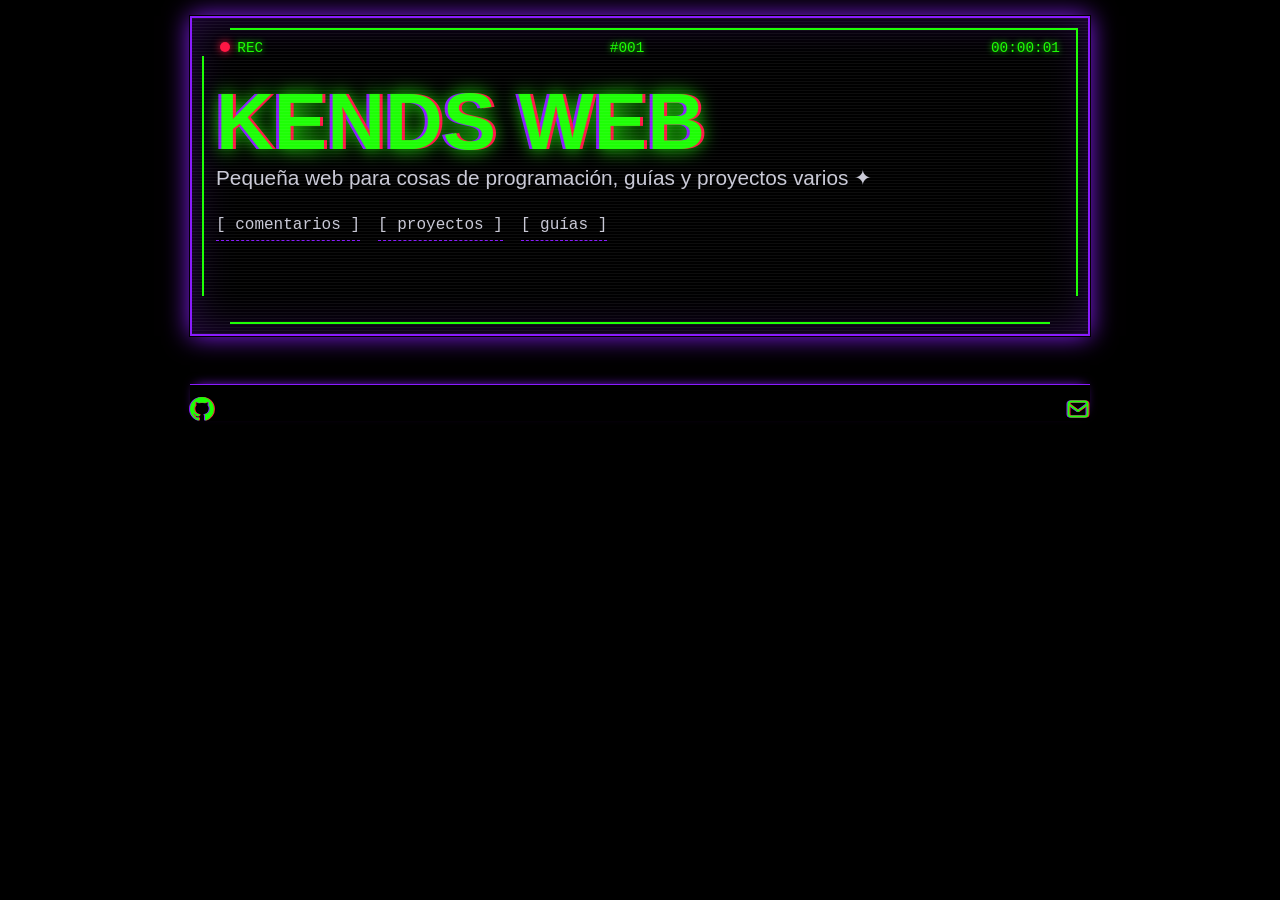
==== index.html @ df3753c1 "update index.html" ====
<!DOCTYPE html>
<html lang="es">
<head>
  <meta charset="UTF-8">
  <meta name="viewport" content="width=device-width, initial-scale=1.0">
  <title>Kends web</title>
  <link rel="icon" href="favicon.svg" type="image/svg+xml">
  <link rel="icon" href="favicon-32.png" sizes="32x32" type="image/png">
  <link rel="apple-touch-icon" href="apple-touch-icon.png">
  <link rel="stylesheet" href="css/index.css">
  <script src="js/index.js" defer></script>
  <style>
    @font-face {
      font-family: 'indie';
      src: url('font/IndieFlower.ttf') format('truetype');
      font-display: swap;
    }

    :root {
      --negro: #000;
      --verde: #1efe06;
      --violeta: #8a1cff;
      --rojo: #ff1744;
      --plata: #c9c9d6;
    }

    * { box-sizing: border-box; }

    body {
      margin: 0;
      background-color: var(--negro);
      color: var(--plata);
      font-family: 'Courier New', monospace;
    }

    body::before {
      content: "";
      position: fixed;
      top: 0;
      left: 0;
      width: 100%;
      height: 100vh;
      height: 100lvh;
      z-index: -1;
      background: url('fotos/fondo.png') center / cover no-repeat;
      pointer-events: none;
    }

    header { padding: 16px; }

    .vlog {
      position: relative;
      max-width: 900px;
      margin: 0 auto;
      min-height: 320px;
      padding: 56px 24px 24px;
      background: rgba(0, 0, 0, .72);
      border: 2px solid var(--violeta);
      box-shadow: 0 0 0 1px #000, 0 0 24px var(--violeta), inset 0 0 40px rgba(138, 28, 255, .25);
      overflow: hidden;
    }

    .vlog::before {
      content: "";
      position: absolute;
      inset: 0;
      background: repeating-linear-gradient(to bottom, rgba(255,255,255,.05) 0 1px, transparent 1px 3px);
      pointer-events: none;
    }

    .vlog::after {
      content: "";
      position: absolute;
      inset: 10px;
      border: 2px solid var(--verde);
      clip-path: polygon(
        0 0, 28px 0, 28px 2px, 2px 2px, 2px 28px, 0 28px,
        0 100%, 0 calc(100% - 28px), 2px calc(100% - 28px), 2px calc(100% - 2px), 28px calc(100% - 2px), 28px 100%,
        calc(100% - 28px) 100%, calc(100% - 28px) calc(100% - 2px), calc(100% - 2px) calc(100% - 2px), calc(100% - 2px) calc(100% - 28px), 100% calc(100% - 28px), 100% 100%,
        100% 0, calc(100% - 28px) 0, calc(100% - 28px) 2px, calc(100% - 2px) 2px, calc(100% - 2px) 28px, 100% 28px, 100% 0
      );
      pointer-events: none;
    }

    .vlog-barra {
      position: absolute;
      top: 22px; left: 28px; right: 28px;
      display: flex;
      justify-content: space-between;
      color: var(--verde);
      font-size: .9rem;
      text-shadow: 0 0 6px var(--verde);
    }

    .rec::before {
      content: "";
      display: inline-block;
      width: .7em; height: .7em;
      margin-right: .5em;
      border-radius: 50%;
      background: var(--rojo);
      box-shadow: 0 0 8px var(--rojo);
      animation: parpadeo 1.2s steps(1) infinite;
    }

    @keyframes parpadeo { 50% { opacity: 0; } }

    h1 {
      margin: 8px 0 4px;
      color: var(--verde);
      font-family: 'indie', sans-serif;
      font-size: clamp(2.4rem, 11vw, 5rem);
      line-height: 1;
      text-shadow: 3px 0 var(--rojo), -3px 0 var(--violeta), 0 0 18px var(--verde);
      animation: glitch 6s infinite;
    }

    @keyframes glitch {
      0%, 92%, 100% { transform: none; }
      93% { transform: translateX(-4px) skewX(6deg); }
      95% { transform: translateX(5px); }
      97% { transform: translateX(-2px) skewX(-4deg); }
    }

    .lema {
      margin: 0 0 20px;
      font-family: 'indie', sans-serif;
      font-size: 1.3rem;
    }

    .vlog nav {
      position: relative;
      z-index: 1;
      display: flex;
      flex-wrap: nowrap;
      align-items: center;
      gap: clamp(6px, 2.5vw, 18px);
      font-size: clamp(.62rem, 3.1vw, 1rem);
    }

    .vlog nav a {
      color: var(--plata);
      text-decoration: none;
      border-bottom: 1px dashed var(--violeta);
      display: inline-block;
      padding: 6px 0;
      white-space: nowrap;
      outline: none;
      -webkit-tap-highlight-color: transparent;
      -webkit-touch-callout: none;
      -webkit-user-select: none;
      user-select: none;
    }

    .vlog nav a:hover,
    .vlog nav a:focus-visible,
    .vlog nav a:active {
      color: var(--verde);
      border-bottom: 1px solid var(--verde);
      text-shadow: 0 0 8px var(--verde);
    }

    a, summary { -webkit-tap-highlight-color: transparent; }

    .panel {
      display: none;
      opacity: 0;
      transform: scaleY(.02);
      filter: brightness(3);
      transition:
        opacity .35s,
        transform .35s cubic-bezier(.7, 0, .3, 1),
        filter .35s,
        display .35s allow-discrete;
      max-width: 900px;
      margin: 0 auto 16px;
      padding: 24px;
      background: rgba(0, 0, 0, .72);
      border: 2px solid var(--violeta);
      box-shadow: 0 0 18px var(--violeta);
    }

    .panel:target {
      display: block;
      opacity: 1;
      transform: none;
      filter: none;
    }

    @starting-style {
      .panel:target {
        opacity: 0;
        transform: scaleY(.02);
        filter: brightness(3);
      }
    }

    .panel h2 {
      margin-top: 0;
      color: var(--verde);
      font-family: 'indie', sans-serif;
      text-shadow: 0 0 8px var(--verde);
    }

    .panel ul { list-style: none; padding: 0; margin: 0; }
    .panel li { margin-bottom: 18px; }
    .panel a { color: var(--verde); }
    .panel p { margin: 4px 0 0; }

    .ep {
      margin-bottom: 14px;
      padding: 12px 14px;
      border: 1px dashed var(--violeta);
    }

    .ep-cinta {
      display: flex;
      align-items: center;
      gap: 10px;
      margin-bottom: 6px;
      color: var(--verde);
      font-size: .8rem;
    }

    .ep-num {
      padding: 1px 8px;
      background: var(--verde);
      color: #000;
      font-weight: bold;
    }

    .ep-estado { margin-left: auto; color: var(--plata); }

    .ep-estado::before {
      content: "";
      display: inline-block;
      width: .6em;
      height: .6em;
      margin-right: .5em;
      border-radius: 50%;
      background: var(--rojo);
      box-shadow: 0 0 6px var(--rojo);
      animation: parpadeo 1.2s steps(1) infinite;
    }

    .ep a {
      display: inline-block;
      font-family: 'indie', sans-serif;
      font-size: 1.4rem;
      text-decoration: none;
      text-shadow: 0 0 8px var(--verde);
    }

    details {
      margin-bottom: 12px;
      border: 1px dashed var(--violeta);
      padding: 10px 14px;
    }
    summary {
      cursor: pointer;
      color: var(--verde);
      font-family: 'indie', sans-serif;
      font-size: 1.2rem;
    }
    details ol { margin: 10px 0 0; padding-left: 22px; }
    details li { margin-bottom: 6px; }
    code { color: var(--verde); }

    .redes {
      width: calc(100% - 32px);
      max-width: 900px;
      margin: 32px auto 16px;
      padding-top: 12px;
      border-top: 1px solid var(--violeta);
      box-shadow: 0 -4px 12px -6px var(--violeta);
    }

    .redes nav {
      display: flex;
      justify-content: space-between;
      align-items: center;
    }

    .redes a {
      display: block;
      width: 24px;
      height: 24px;
      color: var(--verde);
      outline: none;
      -webkit-tap-highlight-color: transparent;
      filter: drop-shadow(1px 0 var(--rojo)) drop-shadow(-1px 0 var(--violeta));
      transition: filter .15s, transform .15s;
    }

    .redes a:hover,
    .redes a:focus-visible,
    .redes a:active {
      filter: drop-shadow(2px 0 var(--rojo)) drop-shadow(-2px 0 var(--violeta)) drop-shadow(0 0 6px var(--verde));
      transform: scale(1.15);
    }

    .redes svg { width: 100%; height: 100%; display: block; }

    #crt {
      position: fixed;
      inset: 0;
      z-index: 9999;
      display: grid;
      place-items: center;
      background: #000;
      transition: opacity .35s ease-out;
    }

    #crt.listo { opacity: 0; pointer-events: none; }

    .crt-pantalla {
      width: 100%;
      height: 100%;
      background:
        repeating-linear-gradient(to bottom, rgba(0, 0, 0, .25) 0 1px, transparent 1px 3px),
        radial-gradient(ellipse at center, transparent 30%, rgba(0, 0, 0, .85) 100%),
        #1efe06;
      transform: scale(0, .004);
      animation: encender .8s cubic-bezier(.7, 0, .3, 1) forwards;
    }

    @keyframes encender {
      0%   { transform: scale(0, .004); background-color: #1efe06; box-shadow: 0 0 30px 6px #1efe06; }
      35%  { transform: scale(1, .004); background-color: #1efe06; box-shadow: 0 0 30px 6px #1efe06; }
      75%  { transform: scale(1, 1);    background-color: #0a3a06; box-shadow: none; }
      100% { transform: scale(1, 1);    background-color: #031403; box-shadow: none; }
    }

    body.cargando { overflow: hidden; }

    @media (prefers-reduced-motion: reduce) {
      h1, .rec::before, .ep-estado::before { animation: none; }
      #crt { display: none; }
      .panel { transition: none; }
    }
  </style>
</head>
<body class="cargando">
  <div id="crt" aria-hidden="true"><div class="crt-pantalla"></div></div>
  <noscript><style>#crt { display: none; }</style></noscript>

  <header>
    <article class="vlog">
      <div class="vlog-barra">
        <span class="rec">REC</span>
        <span>#001</span>
        <span id="tiempo">00:00:00</span>
      </div>

      <h1>KENDS WEB</h1>
      <p class="lema">Pequeña web para cosas de programación, guías y proyectos varios ✦</p>

      <nav>
        <a href="#comentarios">[ comentarios ]</a>
        <a href="#proyectos">[ proyectos ]</a>
        <a href="#guias">[ guías ]</a>
      </nav>
    </article>
  </header>

  <section id="comentarios" class="panel">
    <h2>Comentarios</h2>
    <script src="https://giscus.app/client.js"
      data-repo="KENDS1314/kends1314.github.io"
      data-repo-id="R_kgDOVVO8qg"
      data-category="General"
      data-category-id="DIC_kwDOVVO8qs4DJd19"
      data-mapping="pathname"
      data-reactions-enabled="1"
      data-input-position="top"
      data-theme="transparent_dark"
      data-lang="es"
      crossorigin="anonymous"
      async>
    </script>
  </section>

  <section id="proyectos" class="panel">
    <h2>Proyectos</h2>
    <ul>
      <li class="ep">
        <div class="ep-cinta">
          <span class="ep-num">EP.01</span>
          <span>[web]</span>
          <span class="ep-estado">en edición</span>
        </div>
        <a href="https://github.com/KENDS1314/nombre-repo">proyecto 1</a>
        <p>pssss no leas aqui todavia </p>
      </li>
      <li class="ep">
        <div class="ep-cinta">
          <span class="ep-num">EP.02</span>
          <span>[software]</span>
          <span class="ep-estado">próximamente</span>
        </div>
        <a href="#proyectos">Otro proyecto</a>
        <p>te dije que no msh</p>
      </li>
    </ul>
  </section>

  <section id="guias" class="panel">
    <h2>Guías</h2>

    <details>
      <summary>Titulo de guia</summary>
      <ol>
        <li>1</li>
        <li>2</li>
        <li>3</li>
      </ol>
    </details>

    <details>
      <summary>Título de otra guía</summary>
      <ol>
        <li>Paso uno.</li>
        <li>Paso dos.</li>
        <li>Paso tres.</li>
      </ol>
    </details>
  </section>

  <footer class="redes">
    <nav aria-label="Redes sociales">
      <a href="https://github.com/KENDS1314" target="_blank" rel="noopener noreferrer" aria-label="GitHub">
        <svg viewBox="0 0 16 16" fill="currentColor" aria-hidden="true">
          <path d="M8 0C3.58 0 0 3.58 0 8c0 3.54 2.29 6.53 5.47 7.59.4.07.55-.17.55-.38 0-.19-.01-.82-.01-1.49-2.01.37-2.53-.49-2.69-.94-.09-.23-.48-.94-.82-1.13-.28-.15-.68-.52-.01-.53.63-.01 1.08.58 1.23.82.72 1.21 1.87.87 2.33.66.07-.52.28-.87.51-1.07-1.78-.2-3.64-.89-3.64-3.95 0-.87.31-1.59.82-2.15-.08-.2-.36-1.02.08-2.12 0 0 .67-.21 2.2.82.64-.18 1.32-.27 2-.27.68 0 1.36.09 2 .27 1.53-1.04 2.2-.82 2.2-.82.44 1.1.16 1.92.08 2.12.51.56.82 1.27.82 2.15 0 3.07-1.87 3.75-3.65 3.95.29.25.54.73.54 1.48 0 1.07-.01 1.93-.01 2.2 0 .21.15.46.55.38A8.013 8.013 0 0016 8c0-4.42-3.58-8-8-8z"/>
        </svg>
      </a>
      <a href="mailto:Kends1314@gmail.com" aria-label="Correo Gmail">
        <svg viewBox="0 0 24 24" fill="none" stroke="currentColor" stroke-width="2" stroke-linecap="round" stroke-linejoin="round" aria-hidden="true">
          <rect x="2.5" y="4.5" width="19" height="15" rx="2.5"/>
          <path d="M3 7.5 12 14l9-6.5"/>
        </svg>
      </a>
    </nav>
  </footer>

  <script>
    const el = document.getElementById('tiempo');
    const inicio = Date.now();
    /** @param {number} n */
    const p = n => String(n).padStart(2, '0');
    setInterval(() => {
      const s = Math.floor((Date.now() - inicio) / 1000);
      el.textContent = `${p(Math.floor(s / 3600))}:${p(Math.floor(s / 60) % 60)}:${p(s % 60)}`;
    }, 1000);

    const crt = document.getElementById('crt');
    /** @param {number} ms */
    const esperar = ms => new Promise(r => setTimeout(r, ms));
    const cargada = new Promise(r => {
      if (document.readyState === 'complete') r();
      else window.addEventListener('load', r, { once: true });
    });

    Promise.race([
      Promise.all([esperar(800), cargada, document.fonts.ready]),
      esperar(6000)
    ]).then(() => {
      crt.classList.add('listo');
      document.body.classList.remove('cargando');
      setTimeout(() => crt.remove(), 400);
    });

    document.querySelectorAll('.vlog nav a').forEach(enlace => {
      enlace.addEventListener('click', evento => {
        if (location.hash === enlace.getAttribute('href')) {
          evento.preventDefault();
          location.hash = '';
        }
      });
    });
  </script>
</body>
</html>
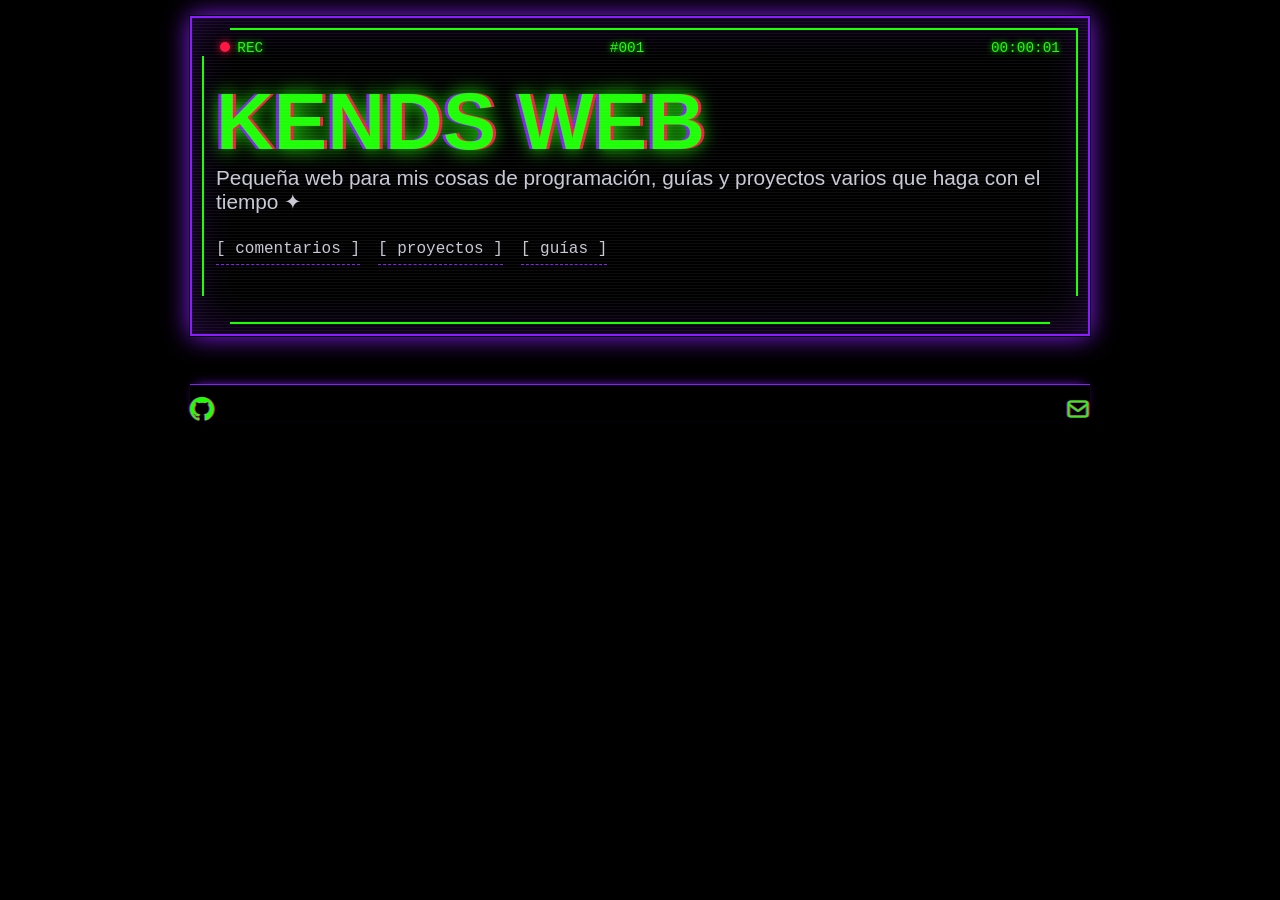
==== commit 3d068906: "update index.html" ====
--- a/index.html
+++ b/index.html
@@ -26,6 +26,11 @@
 
     * { box-sizing: border-box; }
 
+    html {
+      interpolate-size: allow-keywords;
+      scroll-behavior: smooth;
+    }
+
     body {
       margin: 0;
       background-color: var(--negro);
@@ -163,36 +168,40 @@
     a, summary { -webkit-tap-highlight-color: transparent; }
 
     .panel {
-      display: none;
+      height: 0;
+      overflow: hidden;
+      visibility: hidden;
       opacity: 0;
-      transform: scaleY(.02);
       filter: brightness(3);
+      max-width: 900px;
+      margin: 0 auto;
+      padding: 0 24px;
+      background: rgba(0, 0, 0, .72);
+      border: 2px solid var(--violeta);
+      border-top-width: 0;
+      border-bottom-width: 0;
+      box-shadow: none;
       transition:
-        opacity .35s,
-        transform .35s cubic-bezier(.7, 0, .3, 1),
-        filter .35s,
-        display .35s allow-discrete;
-      max-width: 900px;
+        height .5s cubic-bezier(.7, 0, .3, 1),
+        padding .5s cubic-bezier(.7, 0, .3, 1),
+        margin .5s cubic-bezier(.7, 0, .3, 1),
+        border-width .5s,
+        box-shadow .5s,
+        opacity .4s,
+        filter .5s,
+        visibility .5s;
+    }
+
+    .panel:target {
+      height: auto;
+      visibility: visible;
+      opacity: 1;
+      filter: none;
       margin: 0 auto 16px;
       padding: 24px;
-      background: rgba(0, 0, 0, .72);
-      border: 2px solid var(--violeta);
+      border-top-width: 2px;
+      border-bottom-width: 2px;
       box-shadow: 0 0 18px var(--violeta);
-    }
-
-    .panel:target {
-      display: block;
-      opacity: 1;
-      transform: none;
-      filter: none;
-    }
-
-    @starting-style {
-      .panel:target {
-        opacity: 0;
-        transform: scaleY(.02);
-        filter: brightness(3);
-      }
     }
 
     .panel h2 {
@@ -337,6 +346,7 @@
       h1, .rec::before, .ep-estado::before { animation: none; }
       #crt { display: none; }
       .panel { transition: none; }
+      html { scroll-behavior: auto; }
     }
   </style>
 </head>
@@ -353,7 +363,7 @@
       </div>
 
       <h1>KENDS WEB</h1>
-      <p class="lema">Pequeña web para cosas de programación, guías y proyectos varios ✦</p>
+      <p class="lema">Pequeña web para mis cosas de programación, guías y proyectos varios que haga con el tiempo ✦</p>
 
       <nav>
         <a href="#comentarios">[ comentarios ]</a>
@@ -433,7 +443,7 @@
           <path d="M8 0C3.58 0 0 3.58 0 8c0 3.54 2.29 6.53 5.47 7.59.4.07.55-.17.55-.38 0-.19-.01-.82-.01-1.49-2.01.37-2.53-.49-2.69-.94-.09-.23-.48-.94-.82-1.13-.28-.15-.68-.52-.01-.53.63-.01 1.08.58 1.23.82.72 1.21 1.87.87 2.33.66.07-.52.28-.87.51-1.07-1.78-.2-3.64-.89-3.64-3.95 0-.87.31-1.59.82-2.15-.08-.2-.36-1.02.08-2.12 0 0 .67-.21 2.2.82.64-.18 1.32-.27 2-.27.68 0 1.36.09 2 .27 1.53-1.04 2.2-.82 2.2-.82.44 1.1.16 1.92.08 2.12.51.56.82 1.27.82 2.15 0 3.07-1.87 3.75-3.65 3.95.29.25.54.73.54 1.48 0 1.07-.01 1.93-.01 2.2 0 .21.15.46.55.38A8.013 8.013 0 0016 8c0-4.42-3.58-8-8-8z"/>
         </svg>
       </a>
-      <a href="mailto:Kends1314@gmail.com" aria-label="Correo Gmail">
+      <a href="mailto:TU_CORREO@gmail.com" aria-label="Correo Gmail">
         <svg viewBox="0 0 24 24" fill="none" stroke="currentColor" stroke-width="2" stroke-linecap="round" stroke-linejoin="round" aria-hidden="true">
           <rect x="2.5" y="4.5" width="19" height="15" rx="2.5"/>
           <path d="M3 7.5 12 14l9-6.5"/>
@@ -468,15 +478,6 @@
       document.body.classList.remove('cargando');
       setTimeout(() => crt.remove(), 400);
     });
-
-    document.querySelectorAll('.vlog nav a').forEach(enlace => {
-      enlace.addEventListener('click', evento => {
-        if (location.hash === enlace.getAttribute('href')) {
-          evento.preventDefault();
-          location.hash = '';
-        }
-      });
-    });
   </script>
 </body>
 </html>
